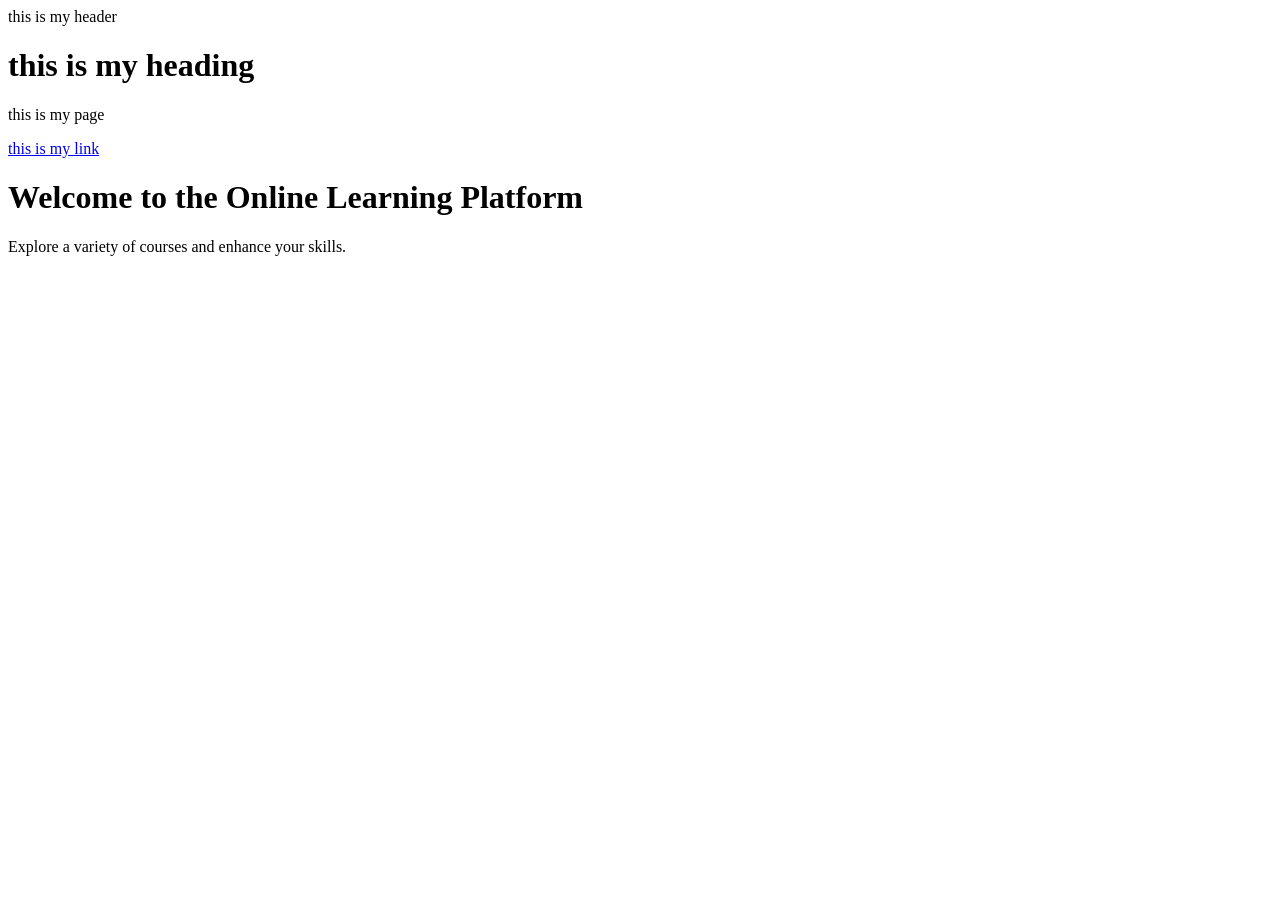
==== index.html @ ccf515ca "html tutorials" ====
<!DOCTYPE html>
<html lang="en">
<head>
    <meta charset="UTF-8">
    <meta name="viewport" content="width=device-width, initial-scale=1.0">
    <title>Document</title>
</head>
<header>
    this is my header
</header>
<p><h1>this is my heading</h1></p>
<p>this is my page     </p>
<a href="https://www.example.com">this is my link</a>
<body>
    <h1>Welcome to the Online Learning Platform</h1>
    <p>Explore a variety of courses and enhance your skills.</p>
</body>
</html>
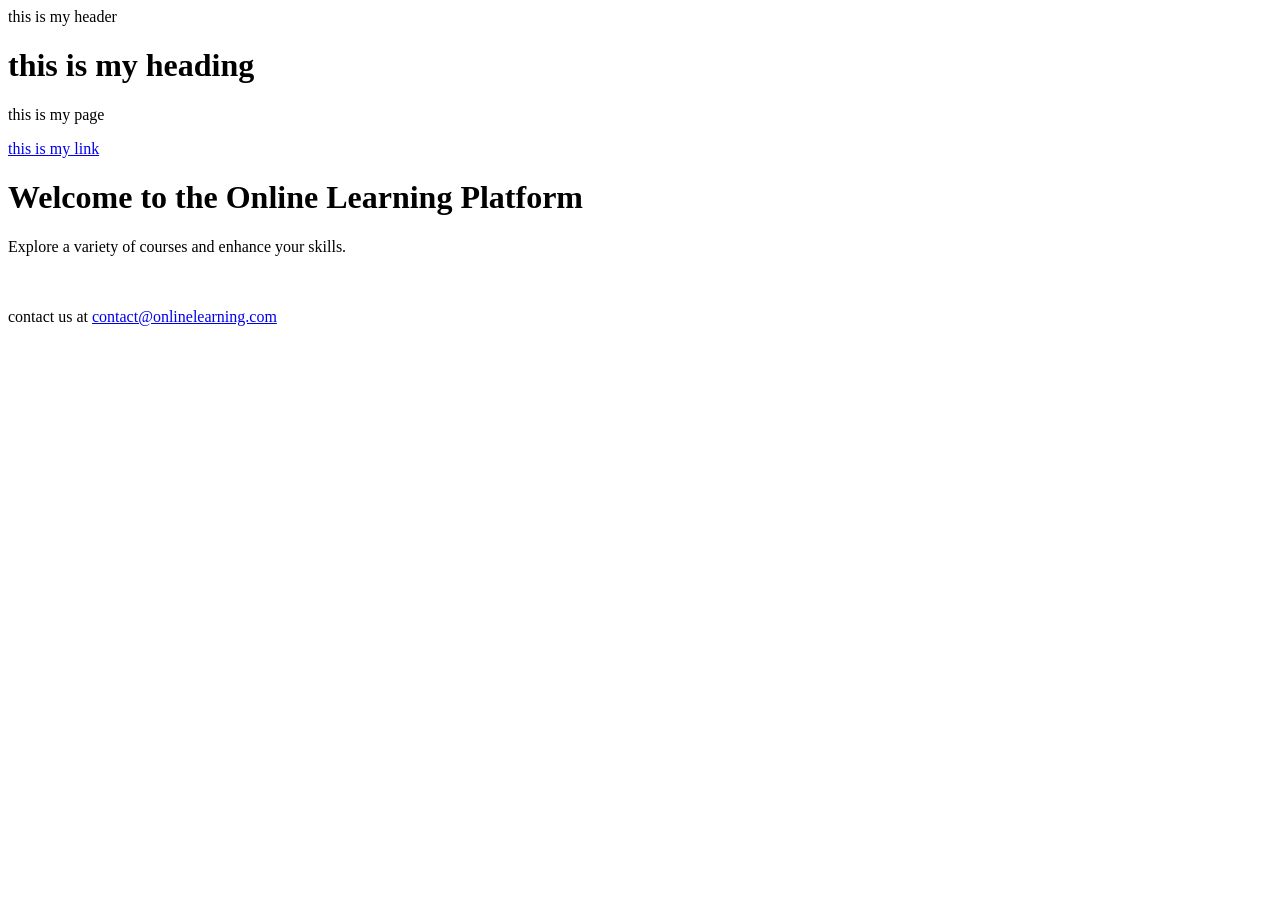
==== commit 5116ae88: "ist commit" ====
--- a/index.html
+++ b/index.html
@@ -10,9 +10,13 @@
 </header>
 <p><h1>this is my heading</h1></p>
 <p>this is my page     </p>
-<a href="https://www.example.com">this is my link</a>
+<a href="https://github.com/saurav526">this is my link</a>
 <body>
     <h1>Welcome to the Online Learning Platform</h1>
     <p>Explore a variety of courses and enhance your skills.</p>
+<br><br>
+<footer>
+    contact us at <a href="mailto:contact@onlinelearning.com">contact@onlinelearning.com</a>
+</footer>
 </body>
 </html>
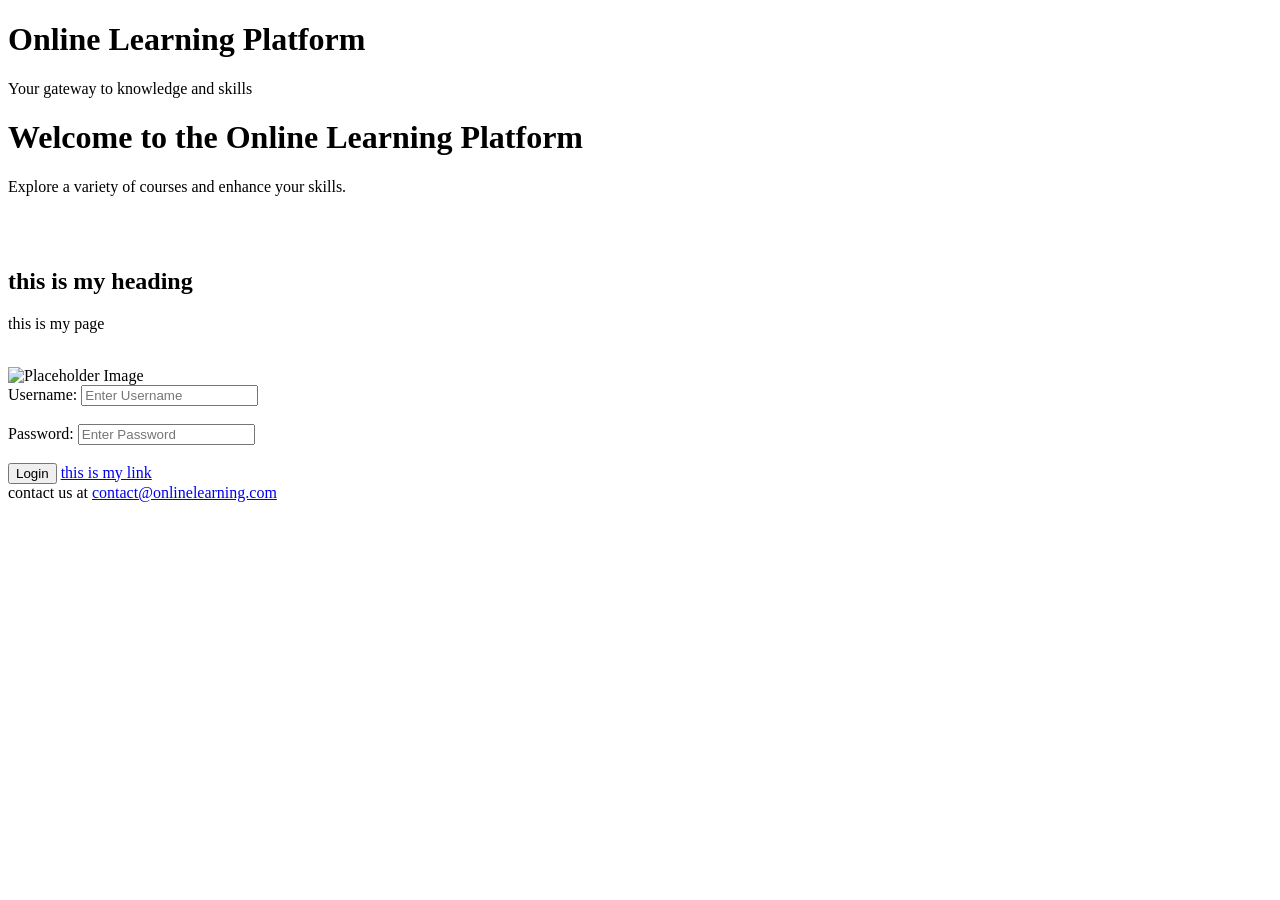
==== commit 57e1eba4: "2nd commit" ====
--- a/index.html
+++ b/index.html
@@ -6,15 +6,28 @@
     <title>Document</title>
 </head>
 <header>
-    this is my header
+    <h1>Online Learning Platform</h1>
+    <p>Your gateway to knowledge and skills</p>
 </header>
-<p><h1>this is my heading</h1></p>
-<p>this is my page     </p>
-<a href="https://github.com/saurav526">this is my link</a>
 <body>
     <h1>Welcome to the Online Learning Platform</h1>
     <p>Explore a variety of courses and enhance your skills.</p>
 <br><br>
+
+<p><h2>this is my heading</h2></p>
+<p>this is my page     </p>
+<br>
+<img src="https://www.google.com/search?sca_esv=c04783e6906b025b&sxsrf=ANbL-n4Uw1xfq1sziBjymVUMqoQ3vLFUfw:1770075048113&q=desktop+google+wallpaper&uds=[base64]&udm=2&sa=X&ved=2ahUKEwiDy9-z-7uSAxVG4zgGHbZgO8sQxKsJKAF6BAgYEAE&ictx=0&biw=1536&bih=826&dpr=1.25&aic=0.png" alt="Placeholder Image">
+<br>
+<form>
+    <label>Username:</label>
+    <input type="text" name="username" placeholder="Enter Username">
+    <br><br>
+    <label>Password:</label>
+    <input type="password" name="password" placeholder="Enter Password">
+    <br><br>
+    <button type="submit">Login</button>
+<a href="https://github.com/saurav526">this is my link </a>
 <footer>
     contact us at <a href="mailto:contact@onlinelearning.com">contact@onlinelearning.com</a>
 </footer>
